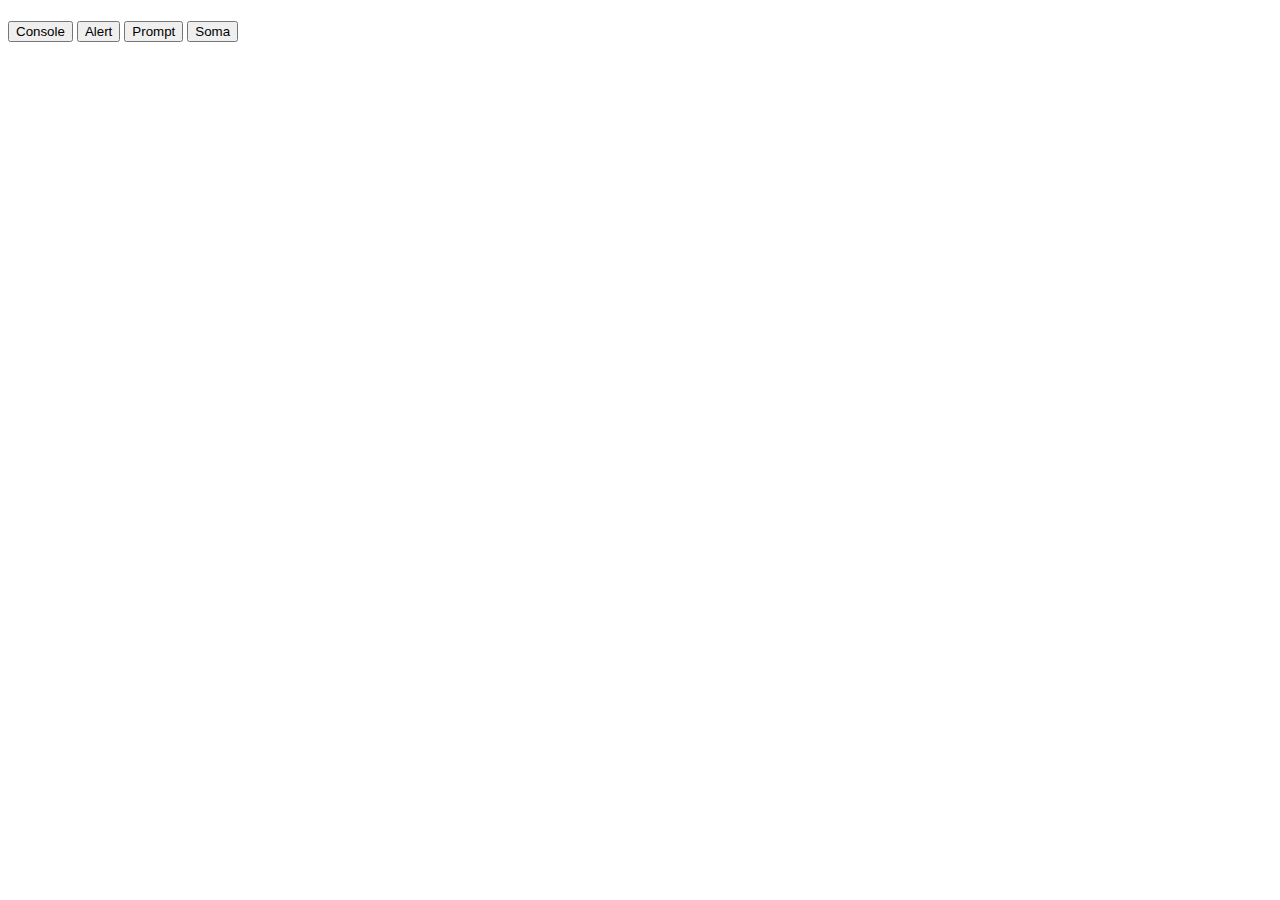
==== index.html @ bf4baa36 "Adiciona index.html" ====
<!DOCTYPE html>
<html lang="en">
<head>
    <meta charset="UTF-8">
    <meta name="viewport" content="width=device-width, initial-scale=1.0">
    <link rel="stylesheet" href="style.css">
    <title>Document</title>
</head>
<body>
    <header>
        <h1></h1>
    </header>
    <main class="container">
        <button onclick="consoleClicado()" class="button">Console</button>
        <button onclick="" class="button">Alert</button>
        <button onclick="" class="button">Prompt</button>
        <button onclick="" class="button">Soma</button>
    </main>

      <script src="app.js"></script>
</body>
</html>
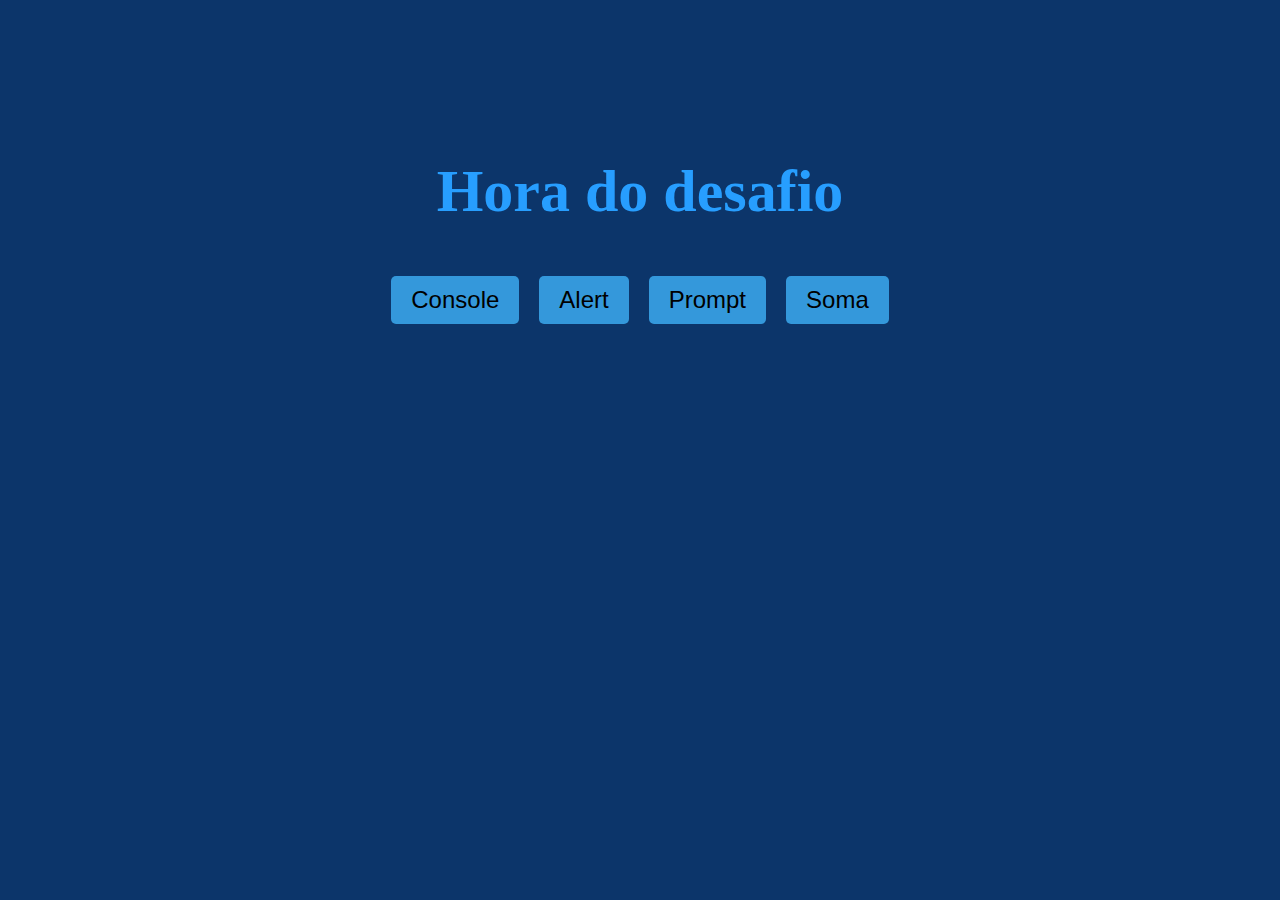
==== commit db216dce: "adiciona app.js e modifica index.html na resolução do desafio 4" ====
--- a/index.html
+++ b/index.html
@@ -12,7 +12,7 @@
     </header>
     <main class="container">
         <button onclick="consoleClicado()" class="button">Console</button>
-        <button onclick="" class="button">Alert</button>
+        <button onclick="alerta()" class="button">Alert</button>
         <button onclick="" class="button">Prompt</button>
         <button onclick="" class="button">Soma</button>
     </main>
--- a/style.css
+++ b/style.css
@@ -0,0 +1,34 @@
+header {
+    text-align: center;
+    font-size: 30px;
+    color: #279EFF;
+}
+  
+main, html {
+    margin: 0;
+    padding: 0;
+    height: 50%;
+    display: flex;
+    justify-content: center;
+    align-items: center;
+    background-color: #0C356A;
+}
+  
+.container {
+    text-align: center;
+    color: #279EFF;
+}
+  
+.button {
+    padding: 10px 20px;
+    margin: 10px;
+    font-size: 24px;
+    border: none;
+    background-color: #3498db;
+    cursor: pointer;
+    border-radius: 5px;
+}
+  
+.button:hover {
+    background-color: #2980b9;
+}  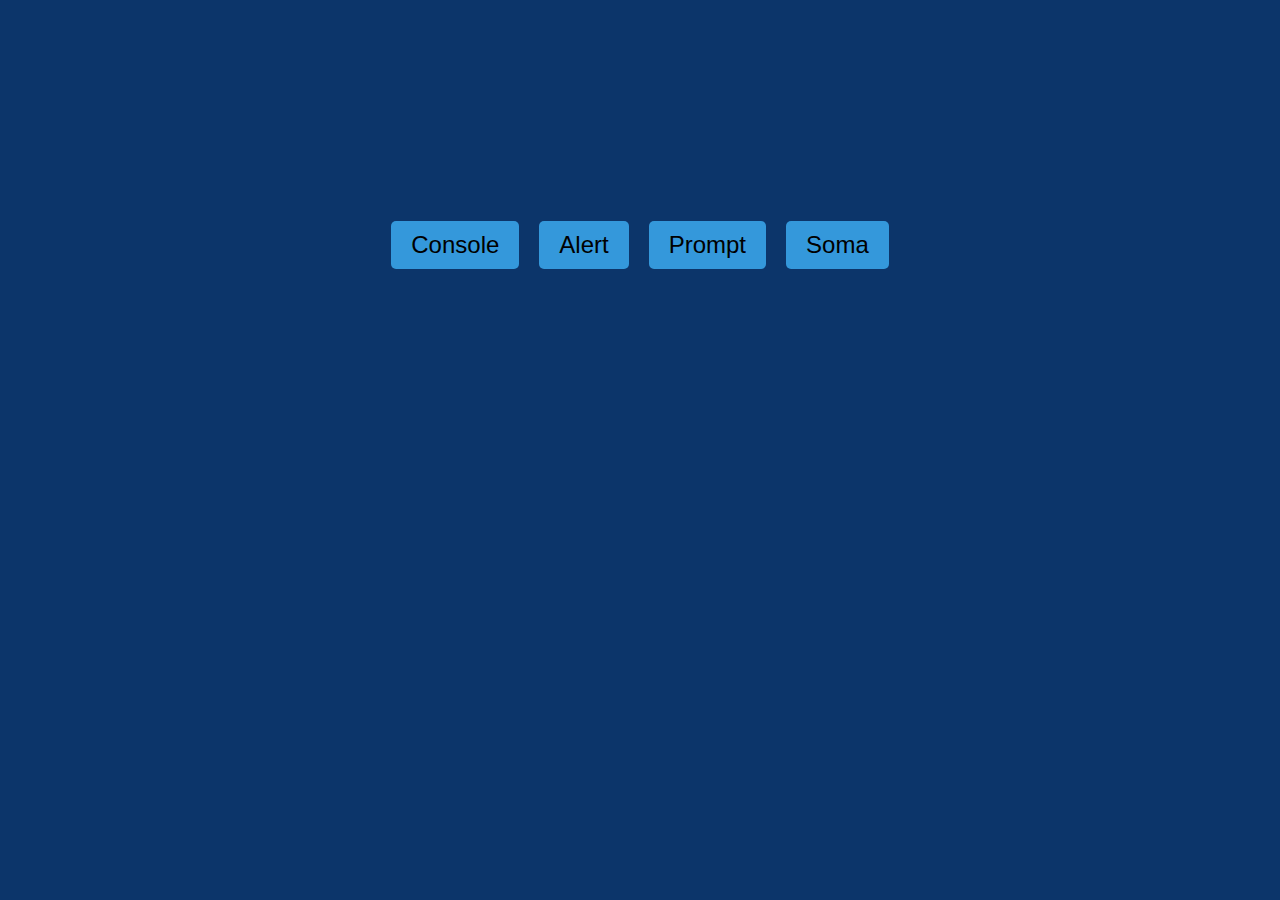
==== commit 75fa59bf: "desafio 6" ====
--- a/index.html
+++ b/index.html
@@ -13,8 +13,8 @@
     <main class="container">
         <button onclick="consoleClicado()" class="button">Console</button>
         <button onclick="alerta()" class="button">Alert</button>
-        <button onclick="" class="button">Prompt</button>
-        <button onclick="" class="button">Soma</button>
+        <button onclick="perguntarCidadeDoBrasil()" class="button">Prompt</button>
+        <button onclick="somarDoisNumeros()" class="button">Soma</button>
     </main>
 
       <script src="app.js"></script>
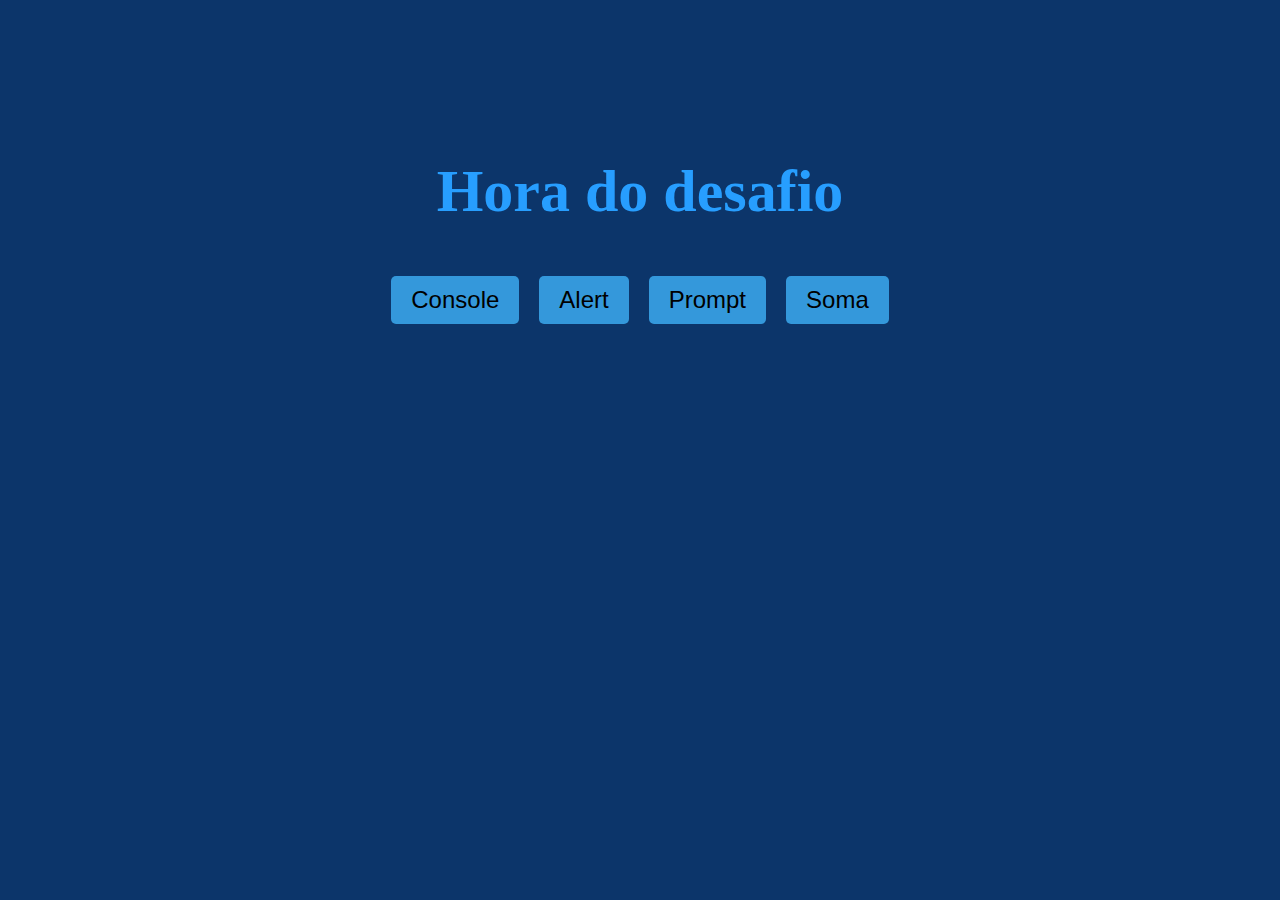
==== commit 97e79542: "desafio 6" ====
--- a/index.html
+++ b/index.html
@@ -14,7 +14,7 @@
         <button onclick="consoleClicado()" class="button">Console</button>
         <button onclick="alerta()" class="button">Alert</button>
         <button onclick="perguntarCidadeDoBrasil()" class="button">Prompt</button>
-        <button onclick="somarDoisNumeros()" class="button">Soma</button>
+        <button onclick="acionaSoma()" class="button">Soma</button>
     </main>
 
       <script src="app.js"></script>
